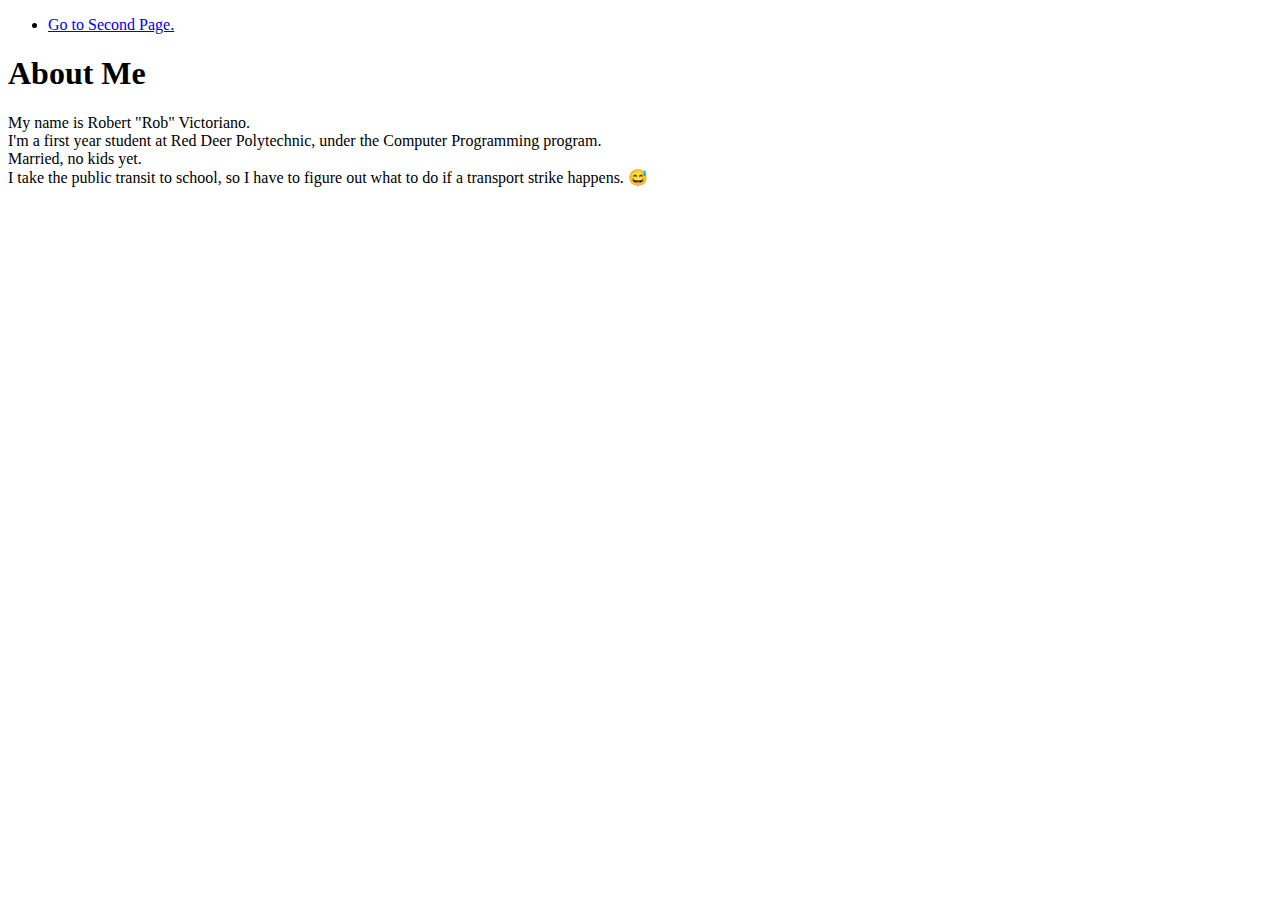
==== index.html @ 7b647dba "Update index.html" ====
<!DOCTYPE html>
<html>
	<head>
		<title>About Me</title>
	</head>
	
	<body>
		<nav>
			<ul>
			<li> <a href="second.html"> Go to Second Page. </a> </li>
			</ul>
		</nav>

		<header>
			<h1>About Me</h1>
		</header>

		<main>
			<p>
				My name is Robert "Rob" Victoriano. <br>
				I'm a first year student at Red Deer Polytechnic, under the Computer Programming program. <br>
				Married, no kids yet. <br>
				I take the public transit to school, so I have to figure out what to do if a transport strike happens. 😅
			</p>
		</main>
		
		<footer>
		</footer>
	</body>
</html>
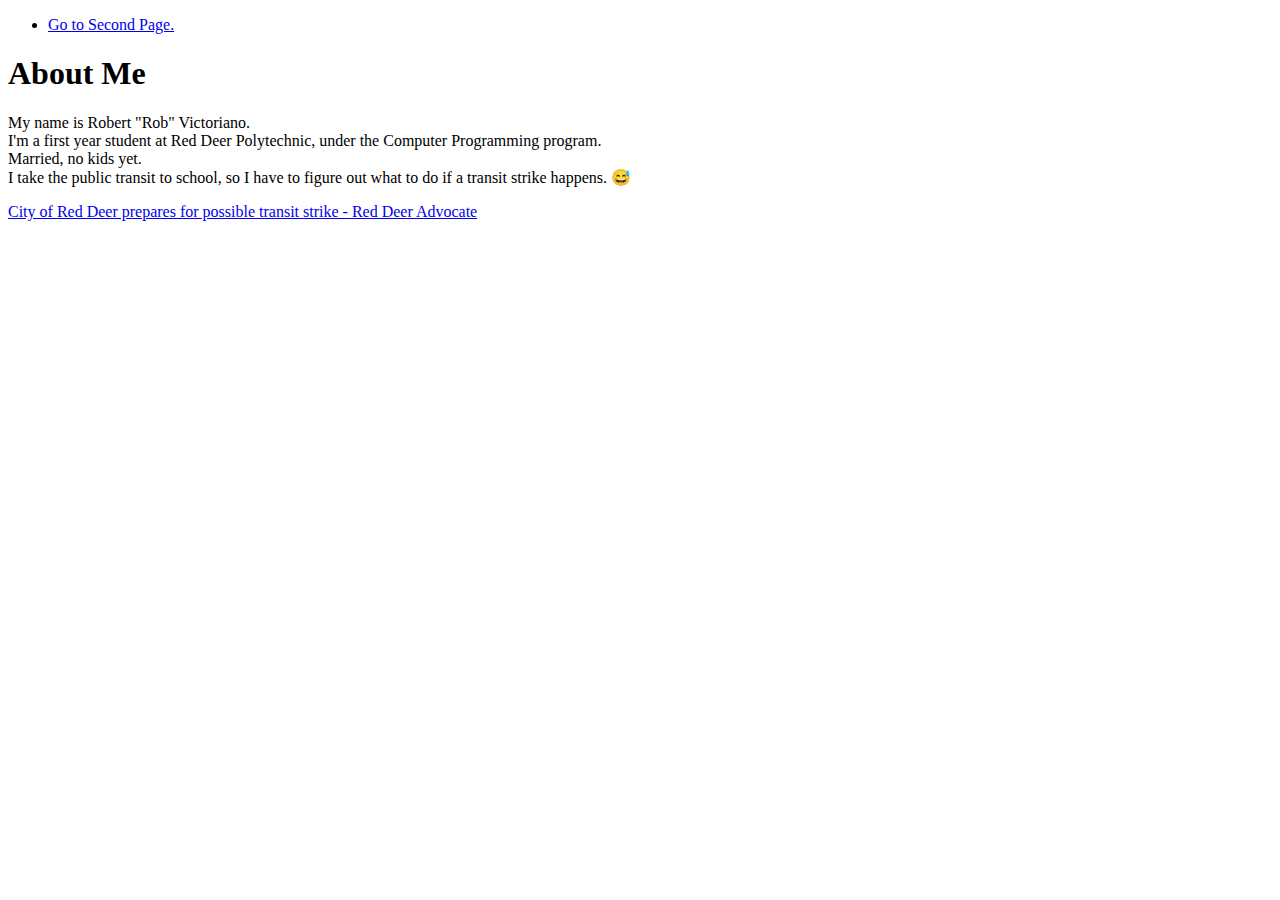
==== commit 4022ecb3: "Update index.html" ====
--- a/index.html
+++ b/index.html
@@ -20,8 +20,12 @@
 				My name is Robert "Rob" Victoriano. <br>
 				I'm a first year student at Red Deer Polytechnic, under the Computer Programming program. <br>
 				Married, no kids yet. <br>
-				I take the public transit to school, so I have to figure out what to do if a transport strike happens. 😅
+				I take the public transit to school, so I have to figure out what to do if a transit strike happens. 😅
 			</p>
+
+			<article>
+				<a = href="https://www.reddeeradvocate.com/news/city-of-red-deer-prepares-for-possible-transit-strike/"> City of Red Deer prepares for possible transit strike - Red Deer Advocate </a>
+			</article>
 		</main>
 		
 		<footer>
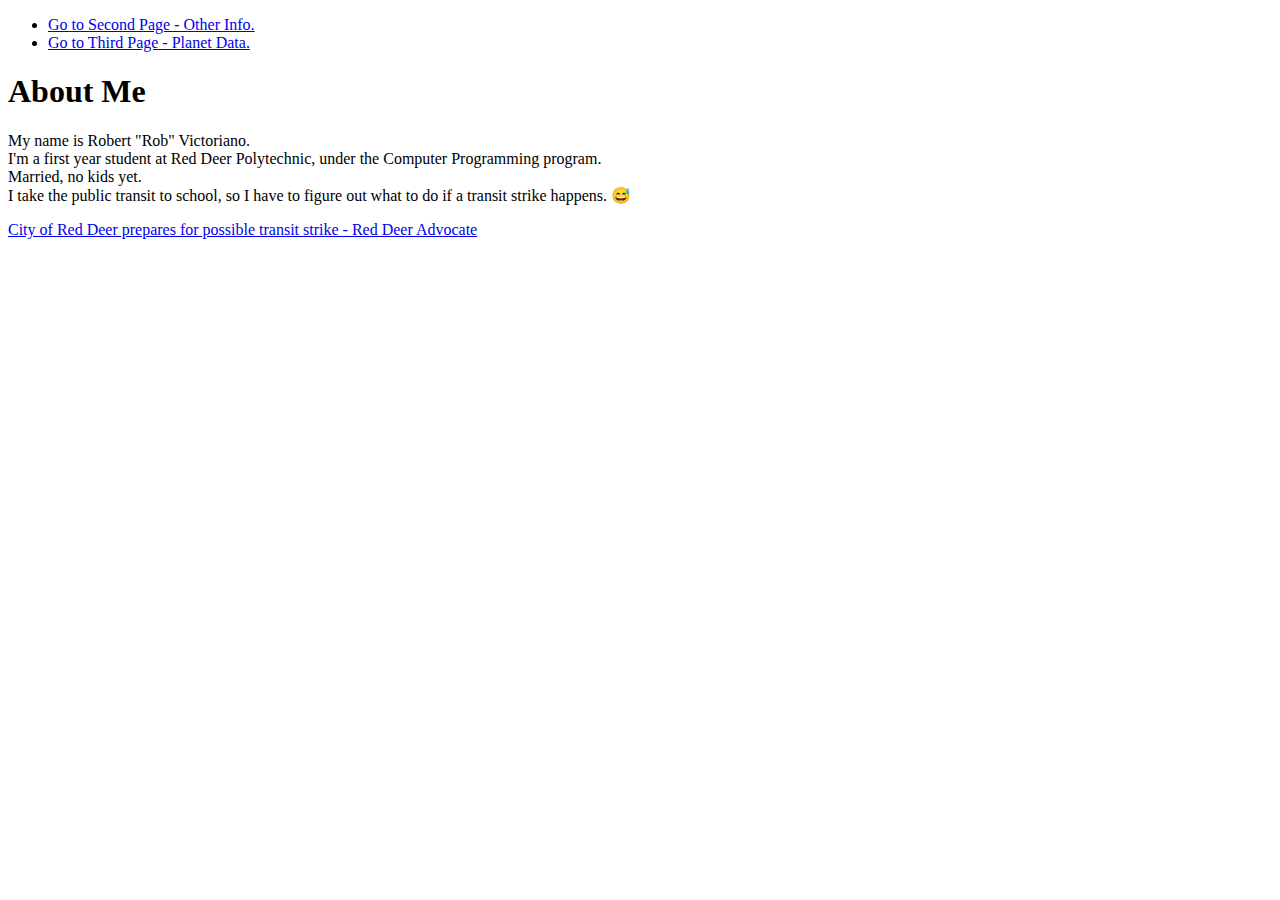
==== commit 525f8f00: "Update index.html" ====
--- a/index.html
+++ b/index.html
@@ -7,7 +7,8 @@
 	<body>
 		<nav>
 			<ul>
-			<li> <a href="second.html"> Go to Second Page. </a> </li>
+			<li> <a href="second.html"> Go to Second Page - Other Info. </a> </li>
+			<li> <a href="third.html"> Go to Third Page - Planet Data. </a> </li>
 			</ul>
 		</nav>
 
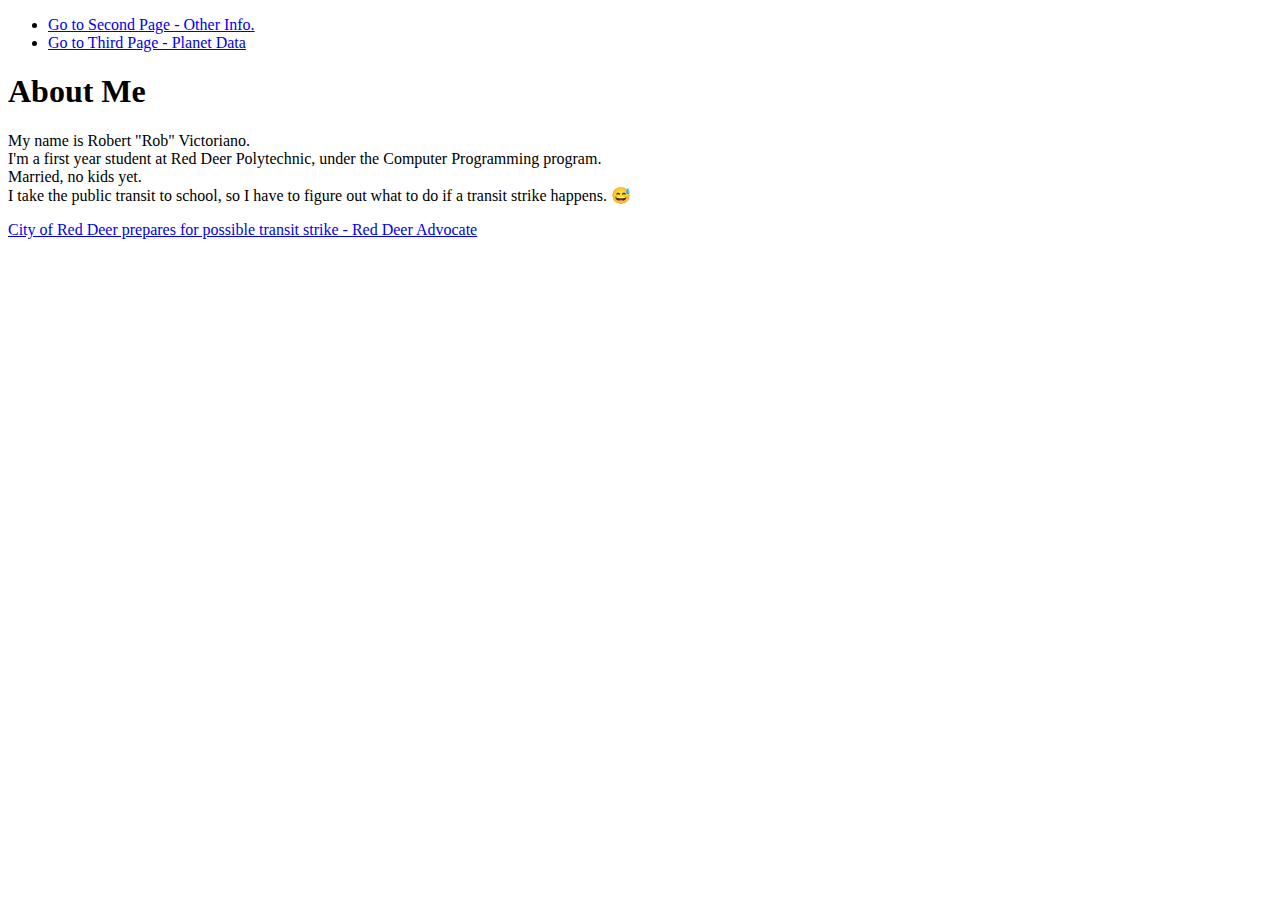
==== commit 31153dbf: "Update index.html" ====
--- a/index.html
+++ b/index.html
@@ -8,7 +8,7 @@
 		<nav>
 			<ul>
 			<li> <a href="second.html"> Go to Second Page - Other Info. </a> </li>
-			<li> <a href="third.html"> Go to Third Page - Planet Data. </a> </li>
+			<li> <a href="third.html"> Go to Third Page - Planet Data </a> </li>
 			</ul>
 		</nav>
 
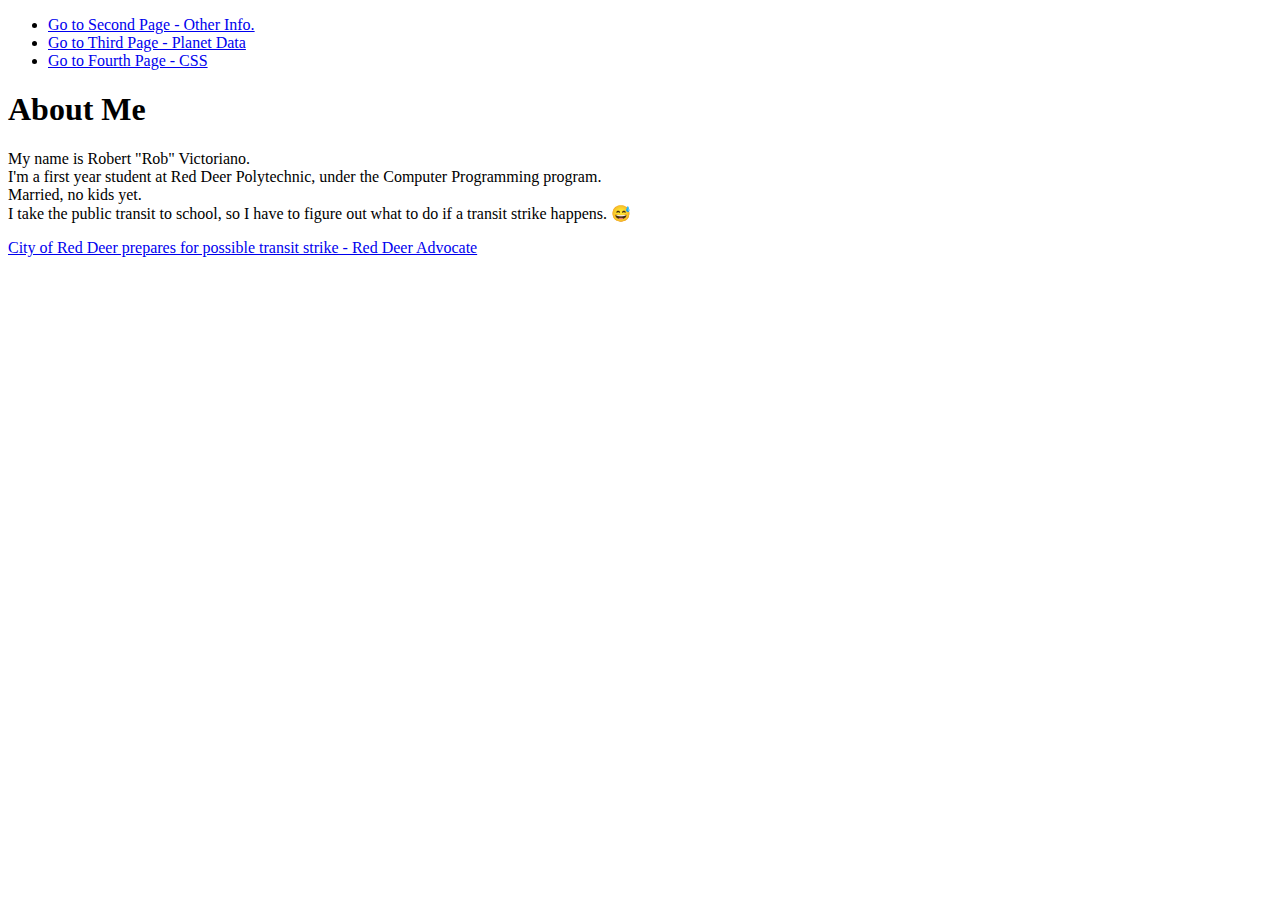
==== commit 806eeacf: "Update index.html" ====
--- a/index.html
+++ b/index.html
@@ -1,5 +1,5 @@
 <!DOCTYPE html>
-<html>
+<html lang="en-CA">
 	<head>
 		<title>About Me</title>
 	</head>
@@ -9,6 +9,7 @@
 			<ul>
 			<li> <a href="second.html"> Go to Second Page - Other Info. </a> </li>
 			<li> <a href="third.html"> Go to Third Page - Planet Data </a> </li>
+			<li> <a href="fourth.html"> Go to Fourth Page - CSS </a> </li>
 			</ul>
 		</nav>
 
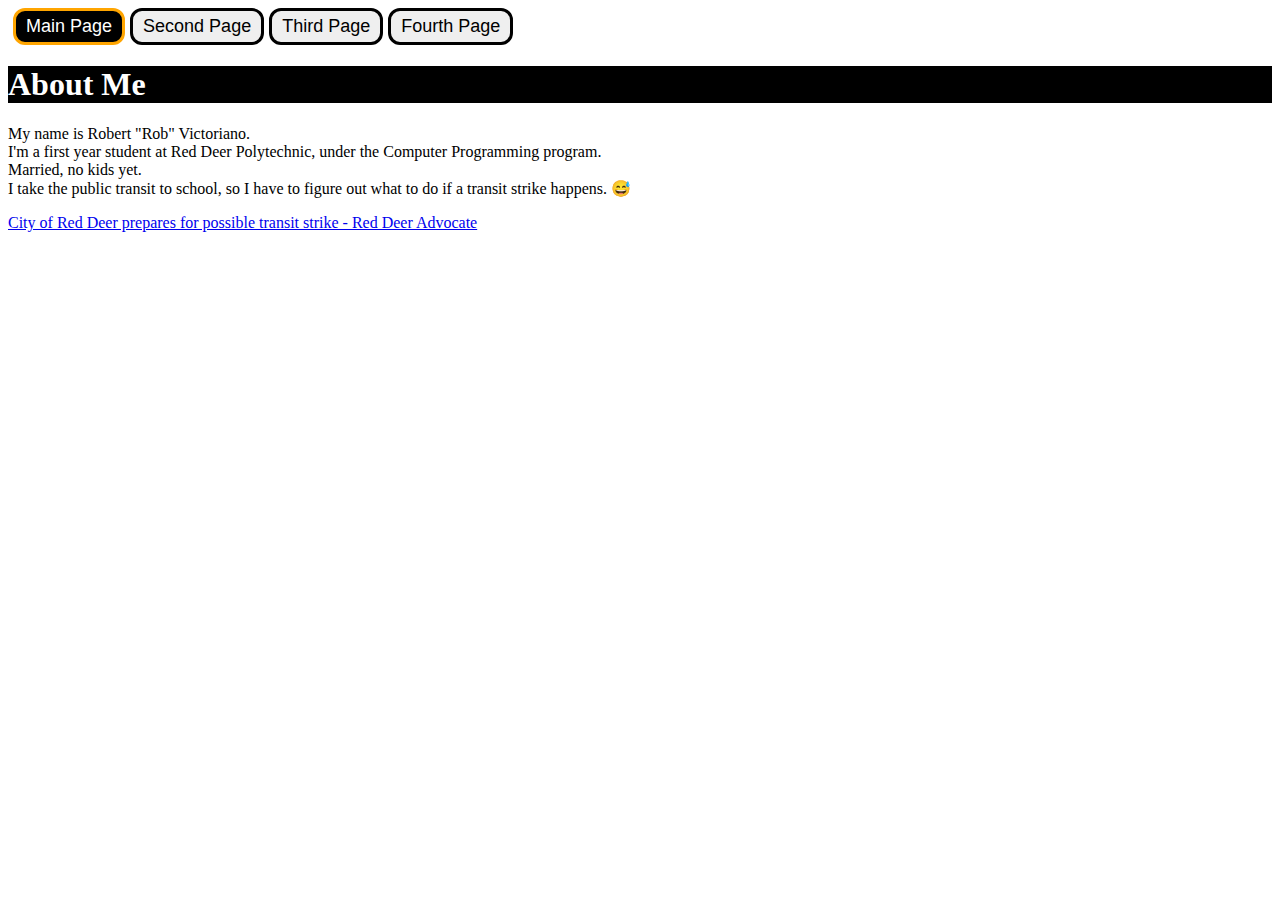
==== commit 15980287: "Add files via upload" ====
--- a/index.html
+++ b/index.html
@@ -2,16 +2,16 @@
 <html lang="en-CA">
 	<head>
 		<title>About Me</title>
+		<link rel="stylesheet" href="./color.css" />
 	</head>
 	
 	<body>
-		<nav>
-			<ul>
-			<li> <a href="second.html"> Go to Second Page - Other Info. </a> </li>
-			<li> <a href="third.html"> Go to Third Page - Planet Data </a> </li>
-			<li> <a href="fourth.html"> Go to Fourth Page - CSS </a> </li>
-			</ul>
-		</nav>
+		<div class="flex-container">
+			<div> <button class="selected-button" onclick="parent.location='./index.html'">  Main Page </button> </div>
+			<div> <button onclick="parent.location='./second.html'"> Second Page </button> </div>
+			<div> <button onclick="parent.location='./third.html'"> Third Page </button> </div>
+			<div> <button onclick="parent.location='./fourth.html'"> Fourth Page </button> </div>
+		</div>
 
 		<header>
 			<h1>About Me</h1>
@@ -29,8 +29,5 @@
 				<a = href="https://www.reddeeradvocate.com/news/city-of-red-deer-prepares-for-possible-transit-strike/"> City of Red Deer prepares for possible transit strike - Red Deer Advocate </a>
 			</article>
 		</main>
-		
-		<footer>
-		</footer>
 	</body>
 </html>
--- a/color.css
+++ b/color.css
@@ -0,0 +1,50 @@
+h1 {
+	color: rgba(255, 255, 255, 1);
+	background-color: black;
+}
+
+p2 {
+	color: rgba(0, 0, 0, 0);
+}
+
+.buffalo-pic {
+	background-image: url("./free_stock_photo-buffalo.jpg");
+	background-size: cover;
+	background-repeat: no-repeat;
+}
+
+.selected-button {
+	border: solid;
+	border-color: orange;
+	background-color: black;
+	color: white;
+}
+
+button {
+	border: solid;
+	border-color: black;
+	border-radius: 12px;
+	padding: 5px 10px;
+  
+	color: black;
+	font-size: 18px;
+	text-align: center;
+	transition-duration: 0.5s;
+}
+
+button:hover {
+	border: solid;
+	background-color: orange;
+	color: white;
+}
+
+.flex-container {
+	display: flex;
+	justify-content: left;
+}
+
+.flex-container > div {
+	text-align: center;
+	font-size: 18px;
+	padding-left: 5px;
+}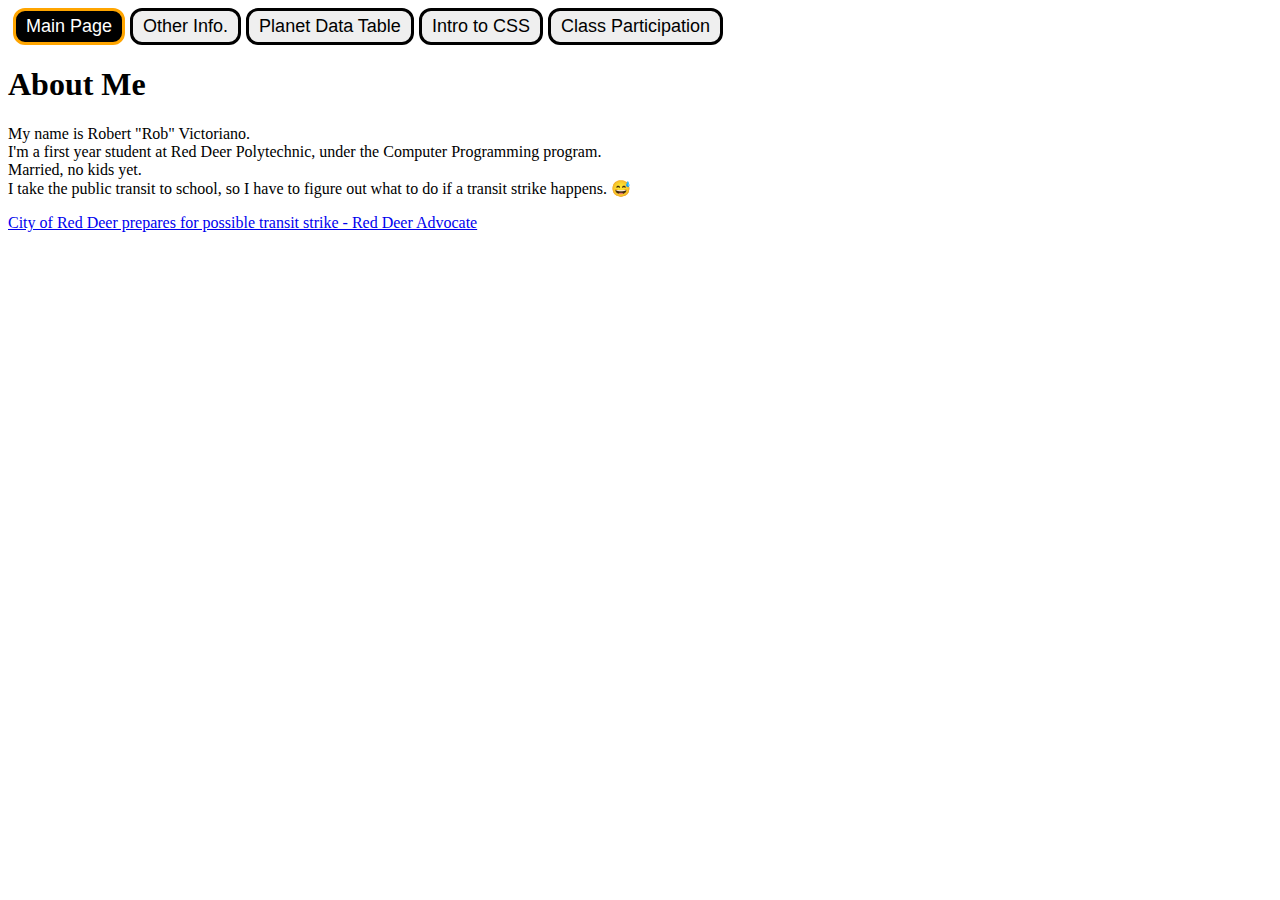
==== commit 6d31fd1e: "Add files via upload" ====
--- a/index.html
+++ b/index.html
@@ -8,9 +8,10 @@
 	<body>
 		<div class="flex-container">
 			<div> <button class="selected-button" onclick="parent.location='./index.html'">  Main Page </button> </div>
-			<div> <button onclick="parent.location='./second.html'"> Second Page </button> </div>
-			<div> <button onclick="parent.location='./third.html'"> Third Page </button> </div>
-			<div> <button onclick="parent.location='./fourth.html'"> Fourth Page </button> </div>
+			<div> <button onclick="parent.location='./second.html'"> Other Info. </button> </div>
+			<div> <button onclick="parent.location='./third.html'"> Planet Data Table </button> </div>
+			<div> <button onclick="parent.location='./fourth.html'"> Intro to CSS </button> </div>
+			<div> <button onclick="parent.location='./fifth.html'"> Class Participation </button> </div>
 		</div>
 
 		<header>
--- a/color.css
+++ b/color.css
@@ -1,8 +1,3 @@
-h1 {
-	color: rgba(255, 255, 255, 1);
-	background-color: black;
-}
-
 p2 {
 	color: rgba(0, 0, 0, 0);
 }
@@ -41,6 +36,7 @@
 .flex-container {
 	display: flex;
 	justify-content: left;
+	grid-area: navigation;
 }
 
 .flex-container > div {
